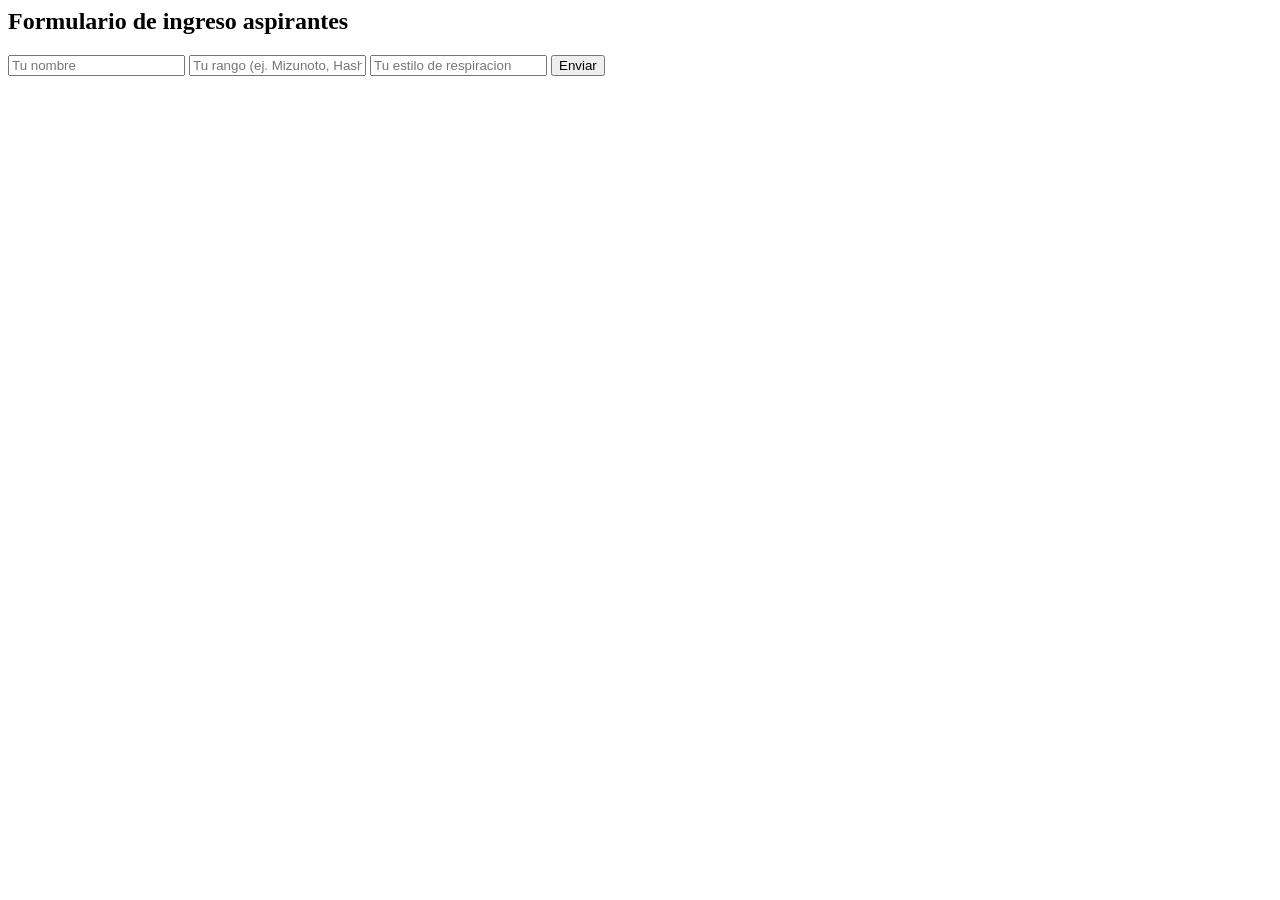
==== Parcial2/ManejoInputOutput/actividadCazadores/registro.html @ 7a5cfe58 "actividad jueves" ====
<html>
<head>

</head>

<body>
    <h2>Formulario de ingreso aspirantes</h2>

    <form action="/registrar" method="POST">
        <input name="nombre" placeholder="Tu nombre" />
        <input name="rango" placeholder="Tu rango (ej. Mizunoto, Hashira)">
        <input name="estilo de respiracion" placeholder="Tu estilo de respiracion">
        <button type="submit">Enviar</button>
    </form>
</body>
</html>
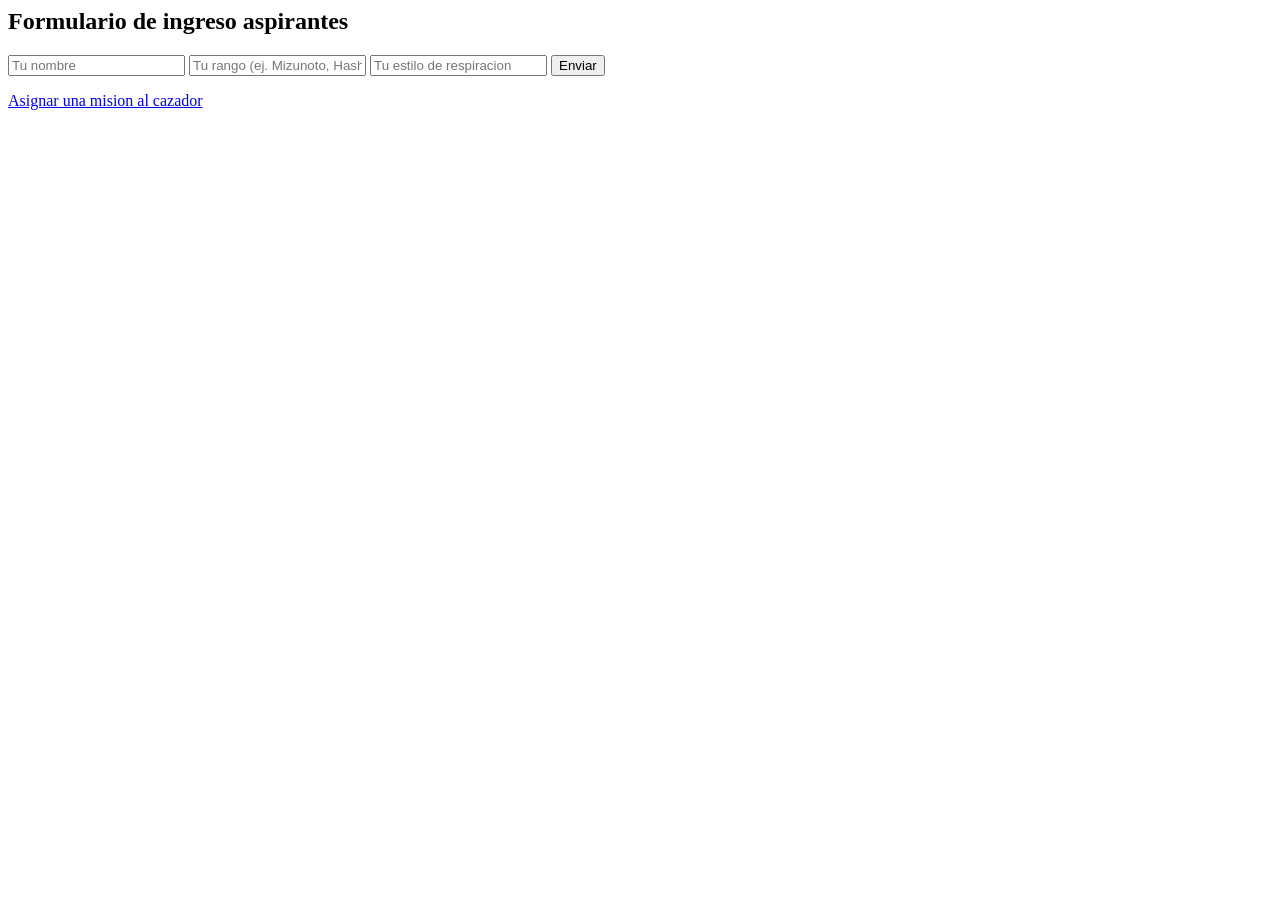
==== commit 82da9c66: "." ====
--- a/Parcial2/ManejoInputOutput/actividadCazadores/registro.html
+++ b/Parcial2/ManejoInputOutput/actividadCazadores/registro.html
@@ -12,5 +12,9 @@
         <input name="estilo de respiracion" placeholder="Tu estilo de respiracion">
         <button type="submit">Enviar</button>
     </form>
+
+    <a href="/mision">Asignar una mision al cazador</a>
+    
+
 </body>
 </html>
